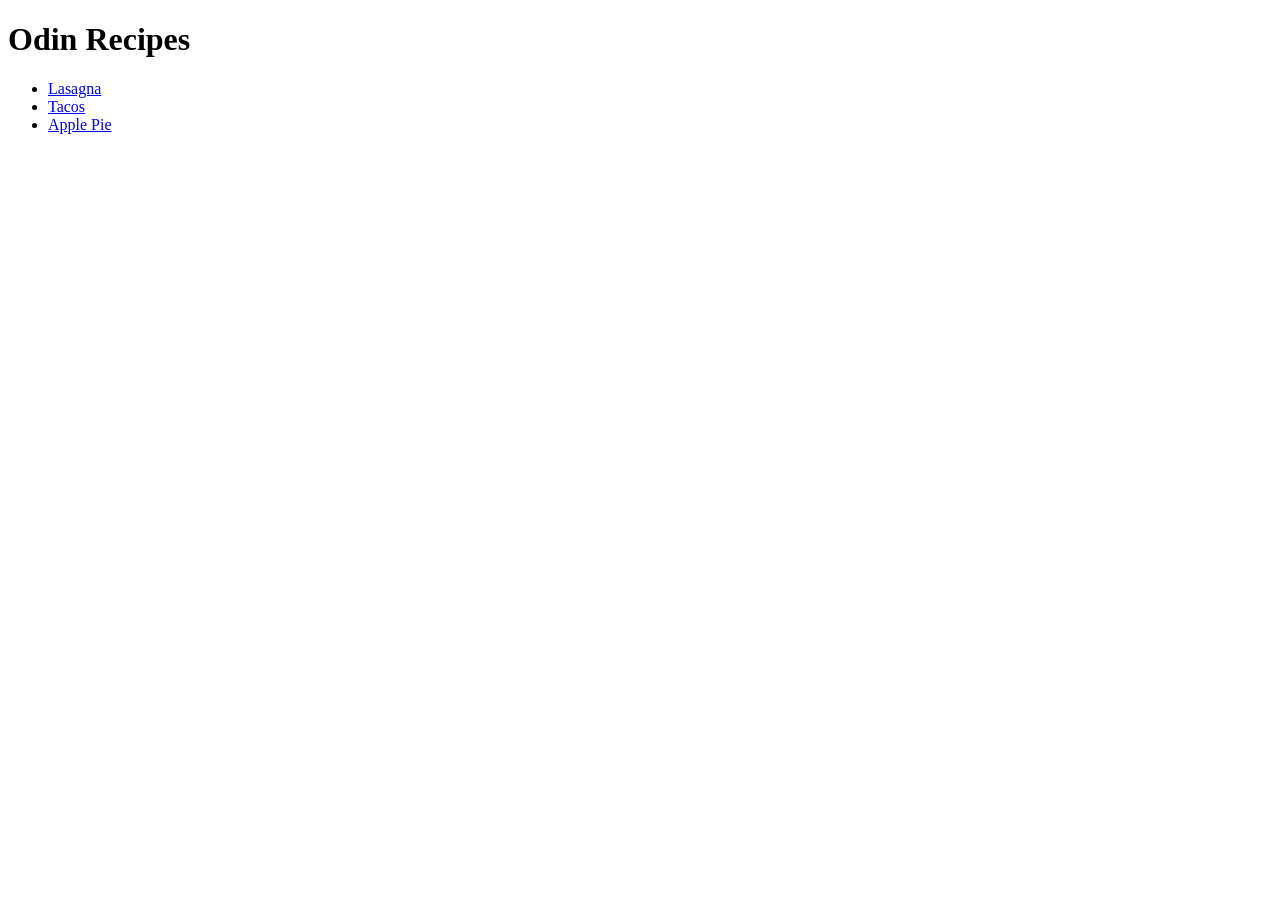
==== index.html @ 11e77e03 "Final This is the full project and I forgot to do other commits." ====
<!DOCTYPE html>
<html lang="en">

<head>
    <meta charset="UTF-8">
    <meta name="viewport" content="width=device-width, initial-scale=1.0">
    <title>Document</title>
</head>

<body>
    <h1>Odin Recipes</h1>
    <ul>
        <li><a href="recipes/lasagna.html">Lasagna</a></li>
        <li><a href="recipes/tacos.html">Tacos</a></li>
        <li><a href="recipes/apple-pie.html">Apple Pie</a></li>
    </ul>
</body>

</html>
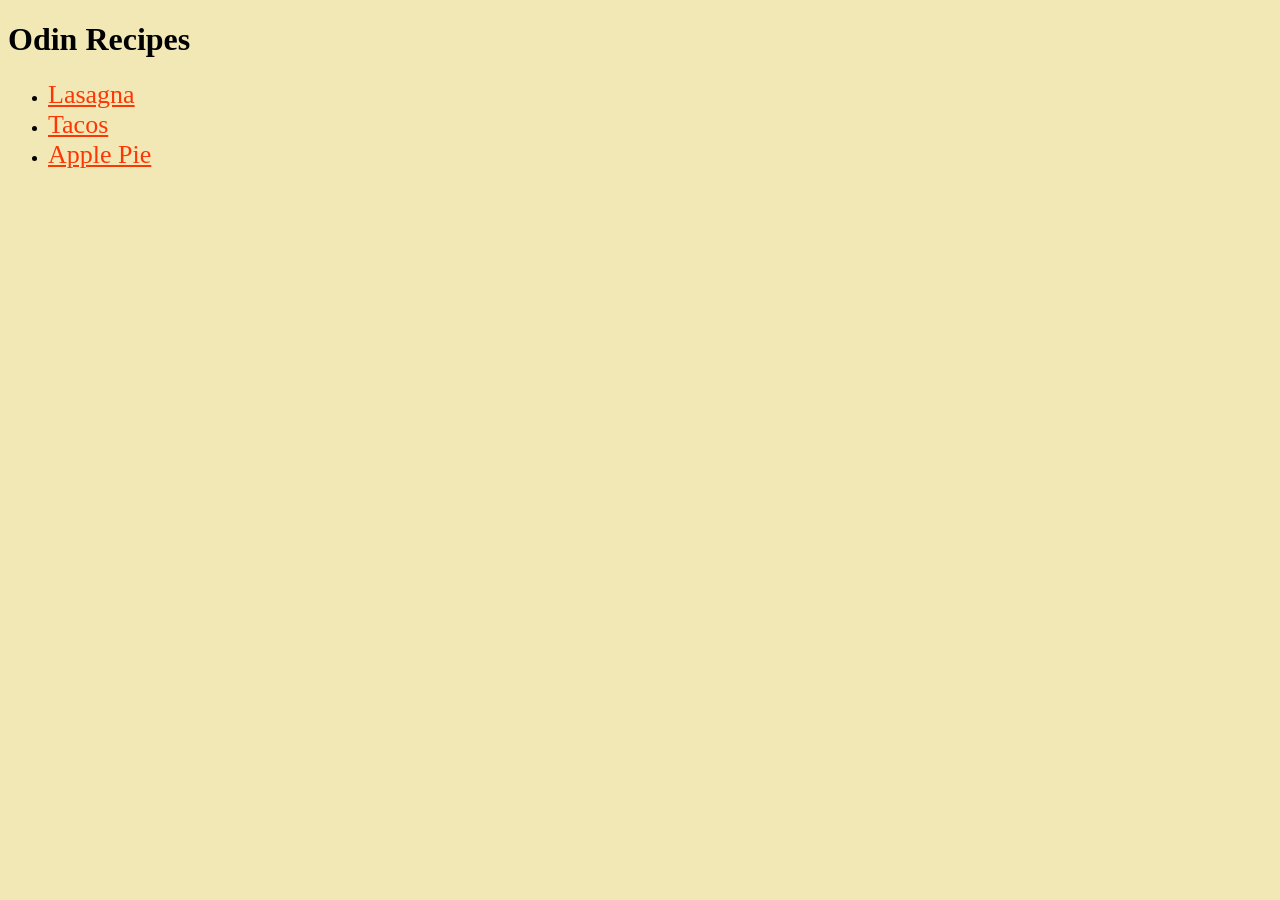
==== commit 7764520e: "odin-recipes CSS Added CSS elements and a better README." ====
--- a/index.html
+++ b/index.html
@@ -5,14 +5,15 @@
     <meta charset="UTF-8">
     <meta name="viewport" content="width=device-width, initial-scale=1.0">
     <title>Document</title>
+    <link rel="stylesheet" href="styles.css">
 </head>
 
 <body>
     <h1>Odin Recipes</h1>
     <ul>
-        <li><a href="recipes/lasagna.html">Lasagna</a></li>
-        <li><a href="recipes/tacos.html">Tacos</a></li>
-        <li><a href="recipes/apple-pie.html">Apple Pie</a></li>
+        <li><a href="recipes/lasagna.html" class="main-list">Lasagna</a></li>
+        <li><a href="recipes/tacos.html" class="main-list">Tacos</a></li>
+        <li><a href="recipes/apple-pie.html" class="main-list">Apple Pie</a></li>
     </ul>
 </body>
 
--- a/styles.css
+++ b/styles.css
@@ -0,0 +1,18 @@
+* {
+    background-color: #f1e8b5;
+}
+
+.food-title {
+    color: #ff6c0a;
+    font-family: Verdana, sans-serif;
+    /* hmmmm I think Verdana is not on Linux?  */
+}
+
+h2 {
+    background-color: #fabe97;
+}
+
+.main-list {
+    font-size: 26px;
+    color: #fc3706;
+}
